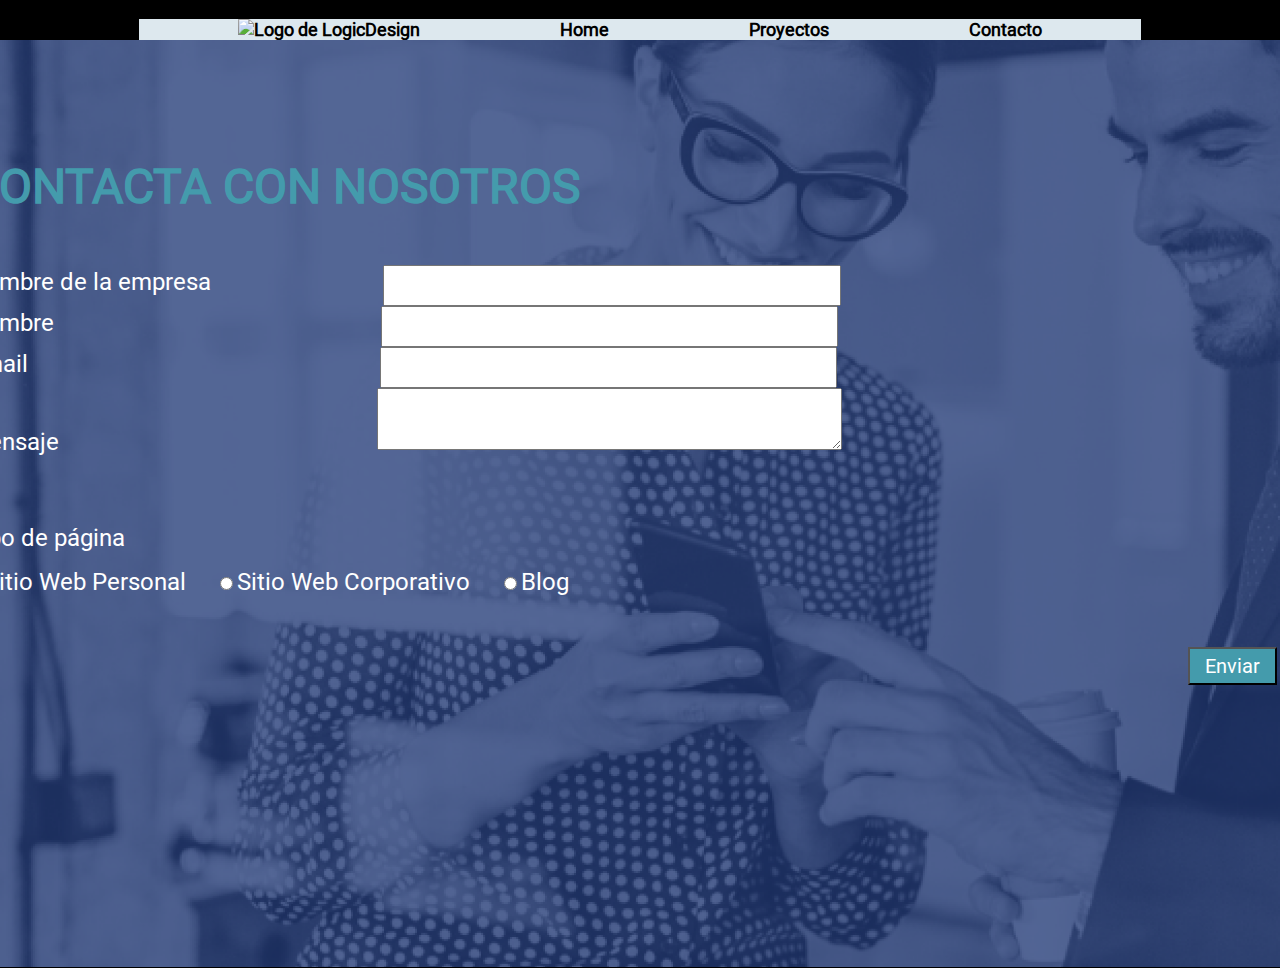
==== pages/contact.html @ a8efd609 "Formulario Hecho" ====
<!DOCTYPE html>
<html lang="es">

    <head>
        <meta charset="UTF-8">
        <meta name="viewport" content="width=device-width, initial-scale=1.0">
        <title>LogicDesign</title>
        <link rel="stylesheet" href="../resources/css/styles.css">;
    </head>

    <body>
        <!--ENCABEZADO-->

        <header id="contacto">

            <!--MENÚ-->
            <nav>

                <!-- CONTENEDOR PARA CENTRAR EL HEADER-->
                <div id="contenedorCentrado">

                    <a class="enlacesHeader" id="enlaceHomeLogo" href="./index.html">
                        <img id="logo" src="../resources/images/header/logicdesign.png" alt="Logo de LogicDesign">
                    </a>
                    <a class="enlacesHeader" id="enlaceHome" href="./index.html">Home</a>
                    <a class="enlacesHeader" id="enlaceProyectos" href="./index.html#proyectos">Proyectos</a>
                    <a class="enlacesHeader" id="enlaceContacto" href="contact.html">Contacto</a> 
                </div> 

            </nav>
            
        </header>

    <!--SECCION DEL FORMULARIO-->
        <main>
            <!--FORMULARIO-->
                <form action="mailto:logicdesigncartagena@gmail.com" method="post" enctype="text/plain">
                    <h1>CONTACTA CON NOSOTROS</h1>
                    <label class="datosContacto" for="empresa">Nombre de la empresa</label>
                    <input type="text" name="empresa" id="empresa">

                    <br>

                    <label class="datosContacto" for="nombre">Nombre</label>
                    <input type="text" name="nombre" id="nombre">

                    <br>

                    <label class="datosContacto" for="email">Email</label>
                    <input type="text" name="email" id="email">

                    <br>

                    <label class="datosContacto" for="mensaje">Mensaje</label>
                    <textarea name="mensaje" id="mensaje" cols="56" rows="4"></textarea>

                    <div id="tipoPagina">
                        <p>Tipo de página</p>
                        
                        <div id="elecciones">
                            <input type="radio" name="tipo" id="personal">
                            <label for="personal">Sitio Web Personal</label>
                            
                            <input type="radio" name="tipo" id="corporativo">
                            <label for="corporativo">Sitio Web Corporativo</label>
                            
                            <input type="radio" name="tipo" id="blog">
                            <label for="blog">Blog</label>
                        </div>
                    </div>
                    <input type="reset" value="Limpiar">
                    <input type="submit" value="Enviar">
                </form>
        </main>

    </body>
</html>
---- resources/css/styles.css ----
/*IMPORTAR LA FUENTE ROBOTO*/
@font-face {
    font-family: 'Roboto';
    src: url('/resources/fonts/Roboto-Regular.ttf') format('truetype'),
        url('/resources/fonts/Roboto-Regular.ttf') format('truetype');
    font-weight: normal;
    font-style: normal;
}
/*QUITARLE LOS MÁRGENES A TODOS LOS ELEMENTOS DE LA PÁGINA*/
* {
    margin: 0px;
    padding: 0px;
}
/*ESTRUCTURAR EN EL CENTRO TODOS LOS ELEMENTOS DEL BODY, PONER EL FONDO DE ATRÁS NEGRO Y LA FUENTE ROBOTO*/
body {
    display: flex;
    flex-direction: column;
    justify-content: center;
    align-items: center;
    text-align: center;

    font-family: "Roboto";
    background-color: black;
    width: 100vw;

}
/*TAMAÑO DEL VIDEO*/
#videopublicitario {
    width: 85%;
}
/*POSICIÓN,TAMAÑO Y ESTILO DEL TÍTULO FRONTAL DEL VIDEO*/
#fondotitulo{
    display: flex;
    align-items: center;
    position: absolute;
    top: 364px;
    left: 158px;
    width: 722px;
    height: 213px;
    text-align: start;
    color: white; 
    background-color: rgba(0, 0, 0, 0.6);
}
#fondotitulo h1{
    font-size: 55px;
}
/*TAMAÑO DEL CONTENEDOR DE LOS ARTÍCULOS*/
#seccion1 {
    width: 85%;
}
/*TAMAÑO Y DISPOSICIÓN DE CADA UNO DE LOS ARTÍCULOS*/
.caracteristicas {
    display: flex;
    justify-content: center;
    align-items: center;
    text-align: center;

    width: 100%;
    min-height: 600px;

}
/*TAMAÓ DE LAS IMÁGENES DE LOS ARTÍCULOS*/
.caracteristicas img{
    width: 50%;
}
/*TAMAÑO DE LOS PÁRRAFOS Y DISPOSICIÓN*/
.texto{
    width: 50%;
    text-align: justify;
    padding: 70px;
}
/*TAMAÑO DEL TEXTO*/
.caracteristicas p {
    font-size: 24px;
}
/*TAMAÑO DE LOS TÍTULOS DE LOS TEXTOS*/
.caracteristicas h2{
    font-size: 28px;
}
/*COLOR DE LAS PALABRAS EN NEGRITA DENTRO DE LOS PÁRRAFOS*/
.caracteristicas p b {
    color: #449BAC;
}
/*FONDOS CLAROS*/
.claro {
    background-color: white;
}
/*FONDOS OSCUROS*/
.oscuro {
    background-color: black;
    color: white;
}
/*MÁRGENES A LA IZQUIERDA DE LAS IMÁGENES EN LOS FONDOS CLAROS*/
.claro img {
    margin-left: 80px;
}
/*MÁRGENES A LA IZQUIERDA DE LAS IMÁGENES EN LOS FONDOS OSCUROS*/
.oscuro img{
    margin-right: 80px;
}
/*LA PRIMERA IMAGEN DE LOS FONDOS CLAROS TIENE FONDO BLANCO, POR LO QUE HAY QUE APLICAR MENOSM MARGEN EN ESA CONCRETAMENTE PARA DAR SENSACIÓN DE ALINEACIÓN*/
#imagenconbordeblanco{
    margin: 0px;
}
/*AJUSTES DEL LOGO, EL TAMAÑO ORIGINAL ES 99X88*/
#logo{
    width: 59.5px;
    height: 52.8px;
}
/*COLOR DE FONDO Y TAMAÑO DEL HEADER*/
header#home{
    background-color: #DDE8EE;
    width: 85%;
}
/*HEADER DEL FORMULARIO DE CONTACTO*/
header#contacto{
    background-color: #DDE8EE;
    width: 78.3%;
}
/*ESTO SE USA PARA PREPARAR EL CENTRADO DE LOS ENLACES DEL HEADER*/
header nav #contenedorCentrado{
    display: flex;
    justify-content: center;
    align-items: center;
    height: 100%;
}
/*ESTO SE UTILIZA PARA CENTRAR LOS ENLACES EN EL HEADER*/
header nav a{
    text-decoration: none;
    margin: 0 7%;
    font-weight: bold;
    font-size: 18px;
}
/*ESTO ES PARA LOS ENLACES VISITADOS Y NO VISITADOS*/
a:link, a:visited{
    color: #000000;
}
/*ESTO ES PARA LOS ENLACES CUANDO LE PASAS EL CURSOR POR ENCIMA*/
a:hover, a:active{
    color: #449BAC;
}
/**/
form{
    background-image: url(../images/form/contacto.png);
    width: 1680px;
    height: 928px;
    text-align: left;
}
form .datosContacto, form h1, form p{
    padding-left: 10%;
}
/**/
form h1{
    color: #449BAC;
    font-size: 300%;
    padding-top: 7%;
    padding-bottom: 3%;
}
/**/
form label, form p{
    color: #FFFFFF;
    font-size: 150%;
}
form p{
    text-align: left;
    padding-bottom: 1%;
    padding-top: 4%;
}
#elecciones{
    padding-left: 10%;
}
#elecciones label{
    padding-right: 2%;
}
form br{
    margin: 2%;
}
.datosContacto{
    margin-right: 10%;
}
input[type="text"]{
    width: 27%;
    height: 4%;
}
form #nombre{
    margin-left: 9.2%;
}
form #email{
    margin-left: 10.7%;
}
form #mensaje{
    margin-left: 8.7%;
}
input[type="reset"], input[type="submit"]{
    float: right;
    color: #FFFFFF;
    background-color: #449BAC;
    font-family: Roboto;
    font-size: 20px;
    padding: 5px 15px 5px 15px;
    margin-right: 3%;
    margin-top: 3%;
}
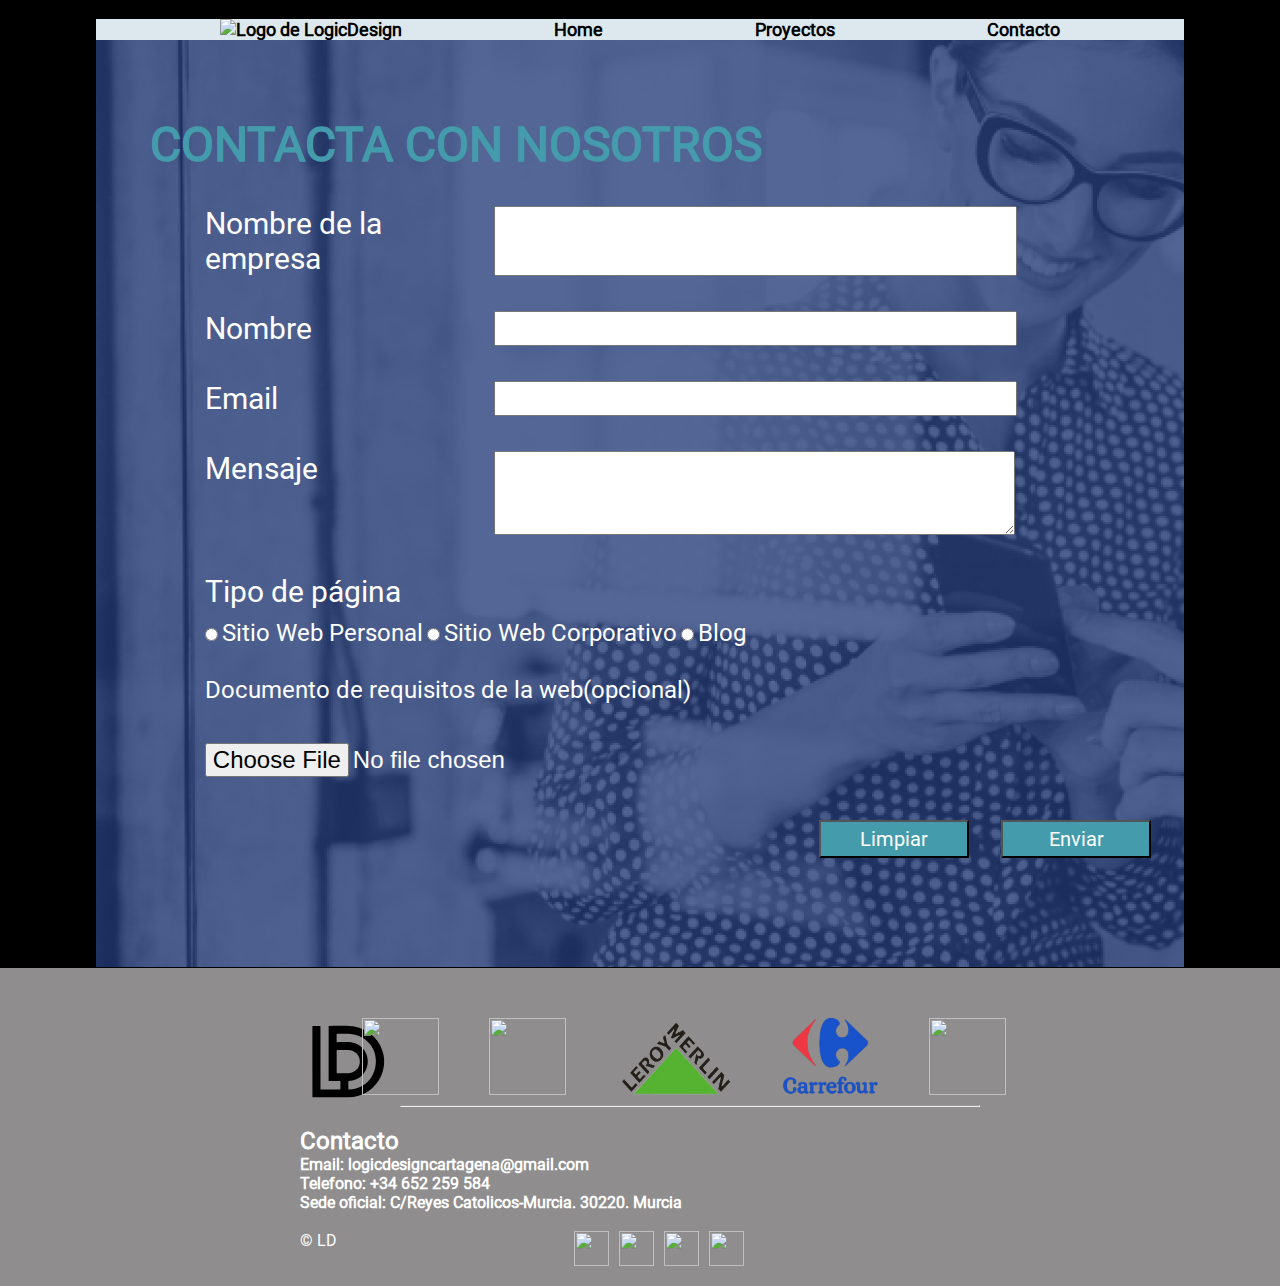
==== commit 4fba4c16: "Formulario Alineado Correctamente" ====
--- a/pages/contact.html
+++ b/pages/contact.html
@@ -32,46 +32,108 @@
         </header>
 
     <!--SECCION DEL FORMULARIO-->
-        <main>
+       
             <!--FORMULARIO-->
-                <form action="mailto:logicdesigncartagena@gmail.com" method="post" enctype="text/plain">
+                <div id="seccionFormulario">
                     <h1>CONTACTA CON NOSOTROS</h1>
-                    <label class="datosContacto" for="empresa">Nombre de la empresa</label>
-                    <input type="text" name="empresa" id="empresa">
-
-                    <br>
-
-                    <label class="datosContacto" for="nombre">Nombre</label>
-                    <input type="text" name="nombre" id="nombre">
-
-                    <br>
-
-                    <label class="datosContacto" for="email">Email</label>
-                    <input type="text" name="email" id="email">
-
-                    <br>
-
-                    <label class="datosContacto" for="mensaje">Mensaje</label>
-                    <textarea name="mensaje" id="mensaje" cols="56" rows="4"></textarea>
-
-                    <div id="tipoPagina">
-                        <p>Tipo de página</p>
+                    <form action="mailto:logicdesigncartagena@gmail.com" method="post" enctype="text/plain">
+                    
+                        <div id="datosContactoSeccion1">
+                            <label for="empresa">Nombre de la empresa</label>
+                            <input type="text" name="empresa" id="empresa">
+                                              
+                            
+                            <label for="nombre">Nombre</label>
+                            <input type="text" name="nombre" id="nombre">
+                                                                                            
+                            
+                            <label for="email">Email</label>
+                            <input type="text" name="email" id="email">
+                            
+                            
+                            <label for="mensaje">Mensaje</label>
+                            <textarea name="mensaje" id="mensaje" cols="60" rows="4"></textarea>
+                        </div>
                         
-                        <div id="elecciones">
+                        <div id="datosContactoSeccion2">
+                            <p>Tipo de página</p>
+                            
+                        
                             <input type="radio" name="tipo" id="personal">
                             <label for="personal">Sitio Web Personal</label>
-                            
+                                
                             <input type="radio" name="tipo" id="corporativo">
                             <label for="corporativo">Sitio Web Corporativo</label>
-                            
+                                    
                             <input type="radio" name="tipo" id="blog">
                             <label for="blog">Blog</label>
+                            <br>
+                        
+                        
+                            
+                            <div id="seccionFichero">
+                                <label for="fichero">Documento de requisitos de la web(opcional)</label><br>
+                                <input id="fichero" name="fichero" type="file">
+                            </div>
                         </div>
+                        
+                        <input type="submit" value="Enviar">
+                        <input type="reset" value="Limpiar">
+                        
+                    </form>
+                </div id="Seccion formulario"v>
+          <!-- FOOTER -->
+          <footer>
+            <div class="first-child-footer">
+                <img id="logoFooter" src="../resources/images/logoPaginaWeb.svg" width="88" height="88">
+                <div class="marks">
+                    <img src="../resources/images/brands/logo-loader.png" width="77" height="77">
+                    <img src="../resources/images/brands/kisspng-mercedes-benz-sprinter-car-mercedes-benz-s-class-m-mercedes-logo-5a6b1571cd39d6.0805014315169672818406.png" width="77" height="77">
+                    <img src="../resources/images/brands/images-blog-couverture-leroymerlin.png" width="115" height="77">
+                    <img src="../resources/images/brands/5842906ca6515b1e0ad75abb.png" width="100" height="77">
+                    <img src="../resources/images/brands/Burger_King_logo_(1994).svg.png" width="77" height="77">
+                </div>
+            </div>
+            <hr>
+            <div class="dataInfo-child-footer">
+                <div class="dataContact">
+                    <h2>Contacto</h3>
+                    <p><b>Email: logicdesigncartagena@gmail.com</b></p>
+                    <p><b>Telefono: +34 652 259 584</b></p>
+                    <p><b>Sede oficial: C/Reyes Catolicos-Murcia. 30220. Murcia</b></p>
+                </div>
+                <div class="iframe_footer_page">
+                    <div id="wrapper-9cd199b9cc5410cd3b1ad21cab2e54d3"> 
+                        <div id="map-9cd199b9cc5410cd3b1ad21cab2e54d3" class="c"></div>
+                        <script>(
+                            function () {
+                        var setting = {"height":137,"width":669,"zoom":16,"queryString":"CIFP Carlos III, Calle Carlos III, Cartagena, España","place_id":"ChIJK4y84CRCYw0RYFSFhql4LfY","satellite":true,"centerCoord":[37.605677512232006,-0.9901570500000156],"cid":"0xf62d78a986855460","lang":"es","cityUrl":"/spain/la-manga-del-mar-menor-19354","cityAnchorText":"Mapa de La Manga del Mar Menor, Province of Murcia, España","id":"map-9cd199b9cc5410cd3b1ad21cab2e54d3","embed_id":"826651"};
+                        var d = document;
+                        var s = d.createElement('script');
+                        s.src = 'https://1map.com/js/script-for-user.js?embed_id=826651';
+                        s.async = true;
+                        s.onload = function (e) {
+                        window.OneMap.initMap(setting)
+                        };
+                        var to = d.getElementsByTagName('script')[0];
+                        to.parentNode.insertBefore(s, to);
+                    })();
+                    </script>
                     </div>
-                    <input type="reset" value="Limpiar">
-                    <input type="submit" value="Enviar">
-                </form>
-        </main>
+                </div>
+            </div>
+            <br>
+            <div class="last-child-footer">
+                <p>© LD</p>
+                <div class="plathaforms">
+                    <img src="../resources/images/icons/CaraLibro.png" width="35" height="35">
+                    <img src="../resources/images/icons/Instagram.png" width="35" height="35">
+                    <img src="../resources/images/icons/X.png" width="35" height="35">
+                    <img src="../resources/images/icons/Youtube.png" width="35" height="35">
+                </div>
+            </div>
+        </footer>
+
 
     </body>
 </html>--- a/resources/css/styles.css
+++ b/resources/css/styles.css
@@ -1,4 +1,3 @@
-
 /*IMPORTAR LA FUENTE ROBOTO*/
 @font-face {
     font-family: 'Roboto';
@@ -7,11 +6,13 @@
     font-weight: normal;
     font-style: normal;
 }
+
 /*QUITARLE LOS MÁRGENES A TODOS LOS ELEMENTOS DE LA PÁGINA*/
 * {
     margin: 0px;
     padding: 0px;
 }
+
 /*ESTRUCTURAR EN EL CENTRO TODOS LOS ELEMENTOS DEL BODY, PONER EL FONDO DE ATRÁS NEGRO Y LA FUENTE ROBOTO*/
 body {
     display: flex;
@@ -21,16 +22,18 @@
     text-align: center;
 
     font-family: "Roboto";
-    background-color: black;
+    background-color: rgb(0, 0, 0);
     width: 100vw;
 
 }
+
 /*TAMAÑO DEL VIDEO*/
 #videopublicitario {
     width: 85%;
 }
+
 /*POSICIÓN,TAMAÑO Y ESTILO DEL TÍTULO FRONTAL DEL VIDEO*/
-#fondotitulo{
+#fondotitulo {
     display: flex;
     align-items: center;
     position: absolute;
@@ -39,16 +42,19 @@
     width: 722px;
     height: 213px;
     text-align: start;
-    color: white; 
+    color: white;
     background-color: rgba(0, 0, 0, 0.6);
 }
-#fondotitulo h1{
+
+#fondotitulo h1 {
     font-size: 55px;
 }
+
 /*TAMAÑO DEL CONTENEDOR DE LOS ARTÍCULOS*/
 #seccion1 {
     width: 85%;
 }
+
 /*TAMAÑO Y DISPOSICIÓN DE CADA UNO DE LOS ARTÍCULOS*/
 .caracteristicas {
     display: flex;
@@ -60,140 +66,178 @@
     min-height: 600px;
 
 }
+
 /*TAMAÓ DE LAS IMÁGENES DE LOS ARTÍCULOS*/
-.caracteristicas img{
+.caracteristicas img {
     width: 50%;
 }
+
 /*TAMAÑO DE LOS PÁRRAFOS Y DISPOSICIÓN*/
-.texto{
+.texto {
     width: 50%;
     text-align: justify;
     padding: 70px;
 }
+
 /*TAMAÑO DEL TEXTO*/
 .caracteristicas p {
     font-size: 24px;
 }
+
 /*TAMAÑO DE LOS TÍTULOS DE LOS TEXTOS*/
-.caracteristicas h2{
+.caracteristicas h2 {
     font-size: 28px;
 }
+
 /*COLOR DE LAS PALABRAS EN NEGRITA DENTRO DE LOS PÁRRAFOS*/
 .caracteristicas p b {
     color: #449BAC;
 }
+
 /*FONDOS CLAROS*/
 .claro {
     background-color: white;
 }
+
 /*FONDOS OSCUROS*/
 .oscuro {
     background-color: black;
     color: white;
 }
+
 /*MÁRGENES A LA IZQUIERDA DE LAS IMÁGENES EN LOS FONDOS CLAROS*/
 .claro img {
     margin-left: 80px;
 }
+
 /*MÁRGENES A LA IZQUIERDA DE LAS IMÁGENES EN LOS FONDOS OSCUROS*/
-.oscuro img{
+.oscuro img {
     margin-right: 80px;
 }
+
 /*LA PRIMERA IMAGEN DE LOS FONDOS CLAROS TIENE FONDO BLANCO, POR LO QUE HAY QUE APLICAR MENOSM MARGEN EN ESA CONCRETAMENTE PARA DAR SENSACIÓN DE ALINEACIÓN*/
-#imagenconbordeblanco{
+#imagenconbordeblanco {
     margin: 0px;
 }
+
+
+
 /*AJUSTES DEL LOGO, EL TAMAÑO ORIGINAL ES 99X88*/
-#logo{
+#logo {
     width: 59.5px;
     height: 52.8px;
 }
+
 /*COLOR DE FONDO Y TAMAÑO DEL HEADER*/
-header#home{
+header#home {
     background-color: #DDE8EE;
     width: 85%;
 }
+
 /*HEADER DEL FORMULARIO DE CONTACTO*/
-header#contacto{
+header#contacto {
     background-color: #DDE8EE;
-    width: 78.3%;
-}
+    width: 85%;
+}
+
 /*ESTO SE USA PARA PREPARAR EL CENTRADO DE LOS ENLACES DEL HEADER*/
-header nav #contenedorCentrado{
+header nav #contenedorCentrado {
     display: flex;
     justify-content: center;
     align-items: center;
     height: 100%;
 }
+
 /*ESTO SE UTILIZA PARA CENTRAR LOS ENLACES EN EL HEADER*/
-header nav a{
+header nav a {
     text-decoration: none;
     margin: 0 7%;
     font-weight: bold;
     font-size: 18px;
 }
+
 /*ESTO ES PARA LOS ENLACES VISITADOS Y NO VISITADOS*/
-a:link, a:visited{
+a:link,
+a:visited {
     color: #000000;
 }
+
 /*ESTO ES PARA LOS ENLACES CUANDO LE PASAS EL CURSOR POR ENCIMA*/
-a:hover, a:active{
+a:hover,
+a:active {
     color: #449BAC;
 }
-/**/
-form{
+
+/*PARA HACER LA BASE DEL FONDO DEL FORMULARIO*/
+#seccionFormulario{
     background-image: url(../images/form/contacto.png);
-    width: 1680px;
+    width: 85%;
     height: 928px;
     text-align: left;
 }
-form .datosContacto, form h1, form p{
+
+form #datosContactoSeccion1{
+    display: grid;
+    grid-template-columns: 1fr 1fr;
+    gap: 35px;
+    width: 50%;
     padding-left: 10%;
 }
-/**/
-form h1{
+
+form #datosContactoSeccion1 label{
+    text-align: left;
+    margin-right: 15%;
+}
+
+form #datosContactoSeccion2{
+    padding-left: 10%;
+}
+#datosContactoSeccion2 p, #datosContactoSeccion1 label{
+    font-size: 30px;
+}
+
+/*PARA CAMBIAR EL COLOR Y OTRAS COSAS DEL TITULO DEL FORMULARIO*/
+#seccionFormulario h1 {
     color: #449BAC;
     font-size: 300%;
     padding-top: 7%;
     padding-bottom: 3%;
-}
-/**/
-form label, form p{
+    padding-left: 5%;
+}
+
+/*PARA DARLE COLOR Y TAMAÑO AL PARRAFO Y LAS ETIQUETAS DEL FORMULARIO*/
+form label,
+form p,input[type="file"] {
     color: #FFFFFF;
     font-size: 150%;
 }
-form p{
-    text-align: left;
+
+/*PARA CAMBIAR*/
+form p,input[type="file"] {
     padding-bottom: 1%;
     padding-top: 4%;
-}
-#elecciones{
-    padding-left: 10%;
-}
-#elecciones label{
-    padding-right: 2%;
-}
-form br{
-    margin: 2%;
-}
-.datosContacto{
-    margin-right: 10%;
-}
-input[type="text"]{
-    width: 27%;
-    height: 4%;
-}
-form #nombre{
-    margin-left: 9.2%;
-}
-form #email{
-    margin-left: 10.7%;
-}
-form #mensaje{
-    margin-left: 8.7%;
-}
-input[type="reset"], input[type="submit"]{
+}/*
+input[type="file"]{
+   width: 100%;
+   padding-left: 120px;
+}*/
+
+/*PARA MODIFICAR LOS INPUT DE TIPO TEXTO*/
+#seccionFormulario input[type="text"], #seccionFormulario textarea{
+    width: 200%;
+    padding: 5px;
+    font-size: 16px;
+}
+
+#seccionFichero{
+    padding-top: 3%;
+}
+
+/*PARA LOS BOTONES DEL FINAL, QUE ESTEN A LA DERECHA*/
+input[type="reset"],
+input[type="submit"]{
     float: right;
+    width: 150px;
     color: #FFFFFF;
     background-color: #449BAC;
     font-family: Roboto;
@@ -201,4 +245,85 @@
     padding: 5px 15px 5px 15px;
     margin-right: 3%;
     margin-top: 3%;
+}
+input[type="reset"],
+input[type="submit"]:hover {
+    cursor: pointer;
+}
+
+/** PROYECTOS REALIZADOS **/
+.proyectosRealizados {
+    text-align: center;
+    display: grid;
+    justify-content: center;
+    align-items: center;
+    background-color: white;
+
+    width: 85.5%;
+    min-height: 600px;
+}
+
+.proyectosRealizados>h3 {
+    font-size: 40px;
+}
+
+.proyectosRealizados>p {
+    font-size: 20px;
+}
+
+td {
+    padding-bottom: 75px;
+}
+
+
+/** FOOTER **/
+
+footer {
+    padding-top: 50px;
+    padding-left: 300px;
+    padding-right: 300px;
+    padding-bottom: 20px;
+    background-color: #8f8d8d;
+}
+
+#logoFooter {
+    float: left;
+}
+
+hr {
+    margin-left: 100px;
+}
+
+.marks {
+    display: flex;
+    justify-content: center;
+    align-items: center;
+    gap: 50px;
+    margin-bottom: 10px;
+}
+
+.dataInfo-child-footer {
+    display: flex;
+}
+
+.dataContact {
+    color: white;
+    margin-right: auto;
+    margin-top: 20px;
+    text-align: start;
+}
+
+.iframe_footer_page {
+    margin-top: 20px;
+}
+
+.last-child-footer p {
+    color: white;
+    float: left;
+}
+
+.plathaforms {
+    display: flex;
+    justify-content: center;
+    gap: 10px;
 }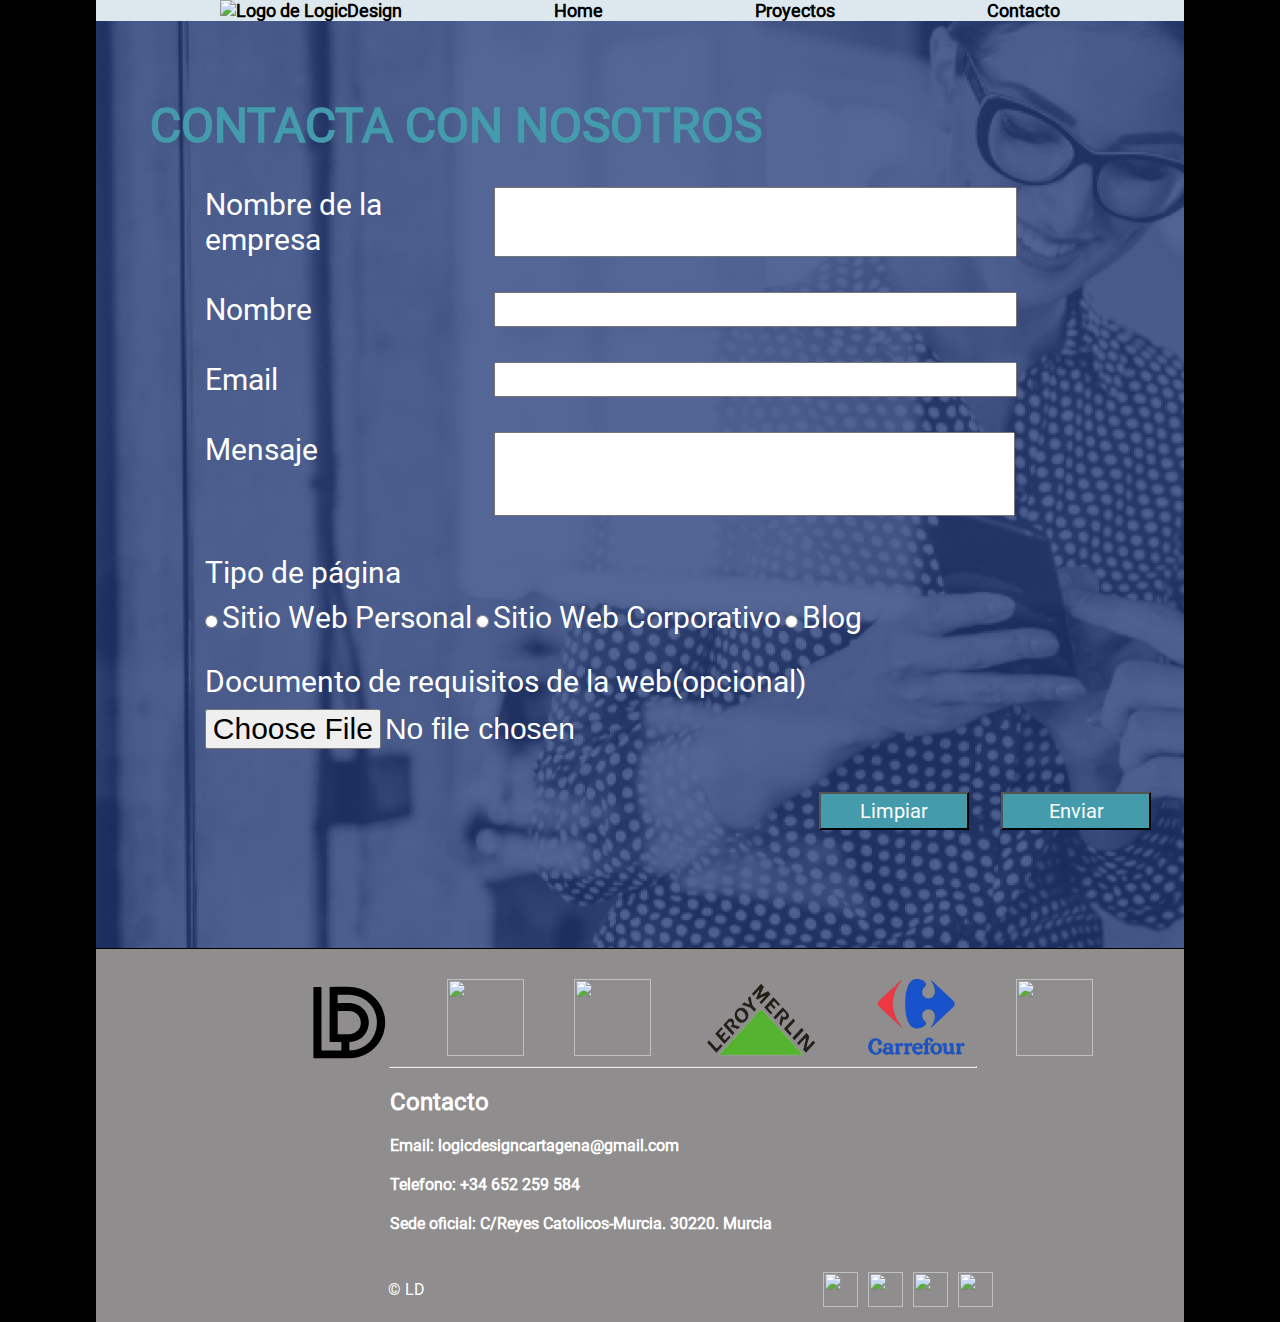
==== commit 3d198a09: "Merge pull request #5 from Manuelfsr/master" ====
--- a/pages/contact.html
+++ b/pages/contact.html
@@ -5,12 +5,11 @@
         <meta charset="UTF-8">
         <meta name="viewport" content="width=device-width, initial-scale=1.0">
         <title>LogicDesign</title>
-        <link rel="stylesheet" href="../resources/css/styles.css">;
+        <link rel="stylesheet" href="../resources/css/styles.css">
     </head>
 
     <body>
         <!--ENCABEZADO-->
-
         <header id="contacto">
 
             <!--MENÚ-->
@@ -79,9 +78,8 @@
                         
                         <input type="submit" value="Enviar">
                         <input type="reset" value="Limpiar">
-                        
                     </form>
-                </div id="Seccion formulario"v>
+                </div id="Seccion formulario">
           <!-- FOOTER -->
           <footer>
             <div class="first-child-footer">
@@ -97,7 +95,7 @@
             <hr>
             <div class="dataInfo-child-footer">
                 <div class="dataContact">
-                    <h2>Contacto</h3>
+                    <h2>Contacto</h2>
                     <p><b>Email: logicdesigncartagena@gmail.com</b></p>
                     <p><b>Telefono: +34 652 259 584</b></p>
                     <p><b>Sede oficial: C/Reyes Catolicos-Murcia. 30220. Murcia</b></p>
--- a/resources/css/styles.css
+++ b/resources/css/styles.css
@@ -209,7 +209,7 @@
 form label,
 form p,input[type="file"] {
     color: #FFFFFF;
-    font-size: 150%;
+    font-size: 30px;
 }
 
 /*PARA CAMBIAR*/
@@ -231,6 +231,12 @@
 
 #seccionFichero{
     padding-top: 3%;
+}
+#fichero{
+    padding-top: 10px;
+}
+#mensaje{
+    resize: none;
 }
 
 /*PARA LOS BOTONES DEL FINAL, QUE ESTEN A LA DERECHA*/
@@ -259,7 +265,7 @@
     align-items: center;
     background-color: white;
 
-    width: 85.5%;
+    width: 85%;
     min-height: 600px;
 }
 
@@ -279,25 +285,27 @@
 /** FOOTER **/
 
 footer {
-    padding-top: 50px;
-    padding-left: 300px;
-    padding-right: 300px;
-    padding-bottom: 20px;
+    width: 85%;
+    padding-top: 30px;
+    padding-bottom: 15px;
     background-color: #8f8d8d;
 }
 
 #logoFooter {
     float: left;
+    margin-left: 205px;
 }
 
 hr {
     margin-left: 100px;
+    margin-right: 207px;
 }
 
 .marks {
     display: flex;
     justify-content: center;
     align-items: center;
+    width: 70%;
     gap: 50px;
     margin-bottom: 10px;
 }
@@ -308,22 +316,35 @@
 
 .dataContact {
     color: white;
-    margin-right: auto;
+    margin-right: 88px;
     margin-top: 20px;
     text-align: start;
+    margin-left: 294px;
+}
+.dataContact p,h2{
+   margin-bottom: 20px;
 }
 
 .iframe_footer_page {
     margin-top: 20px;
 }
-
-.last-child-footer p {
-    color: white;
-    float: left;
-}
-
-.plathaforms {
+.last-child-footer {
+    display: flex;
+    justify-content: start;
+    align-items: center;
+
+  }
+  
+  .last-child-footer p {
+    color: white; 
+    margin: 0;
+    margin-left: 292px;
+    margin-right: 233px;
+  }
+  
+  .plathaforms {
     display: flex;
     justify-content: center;
     gap: 10px;
-}+    width: 500px; 
+  }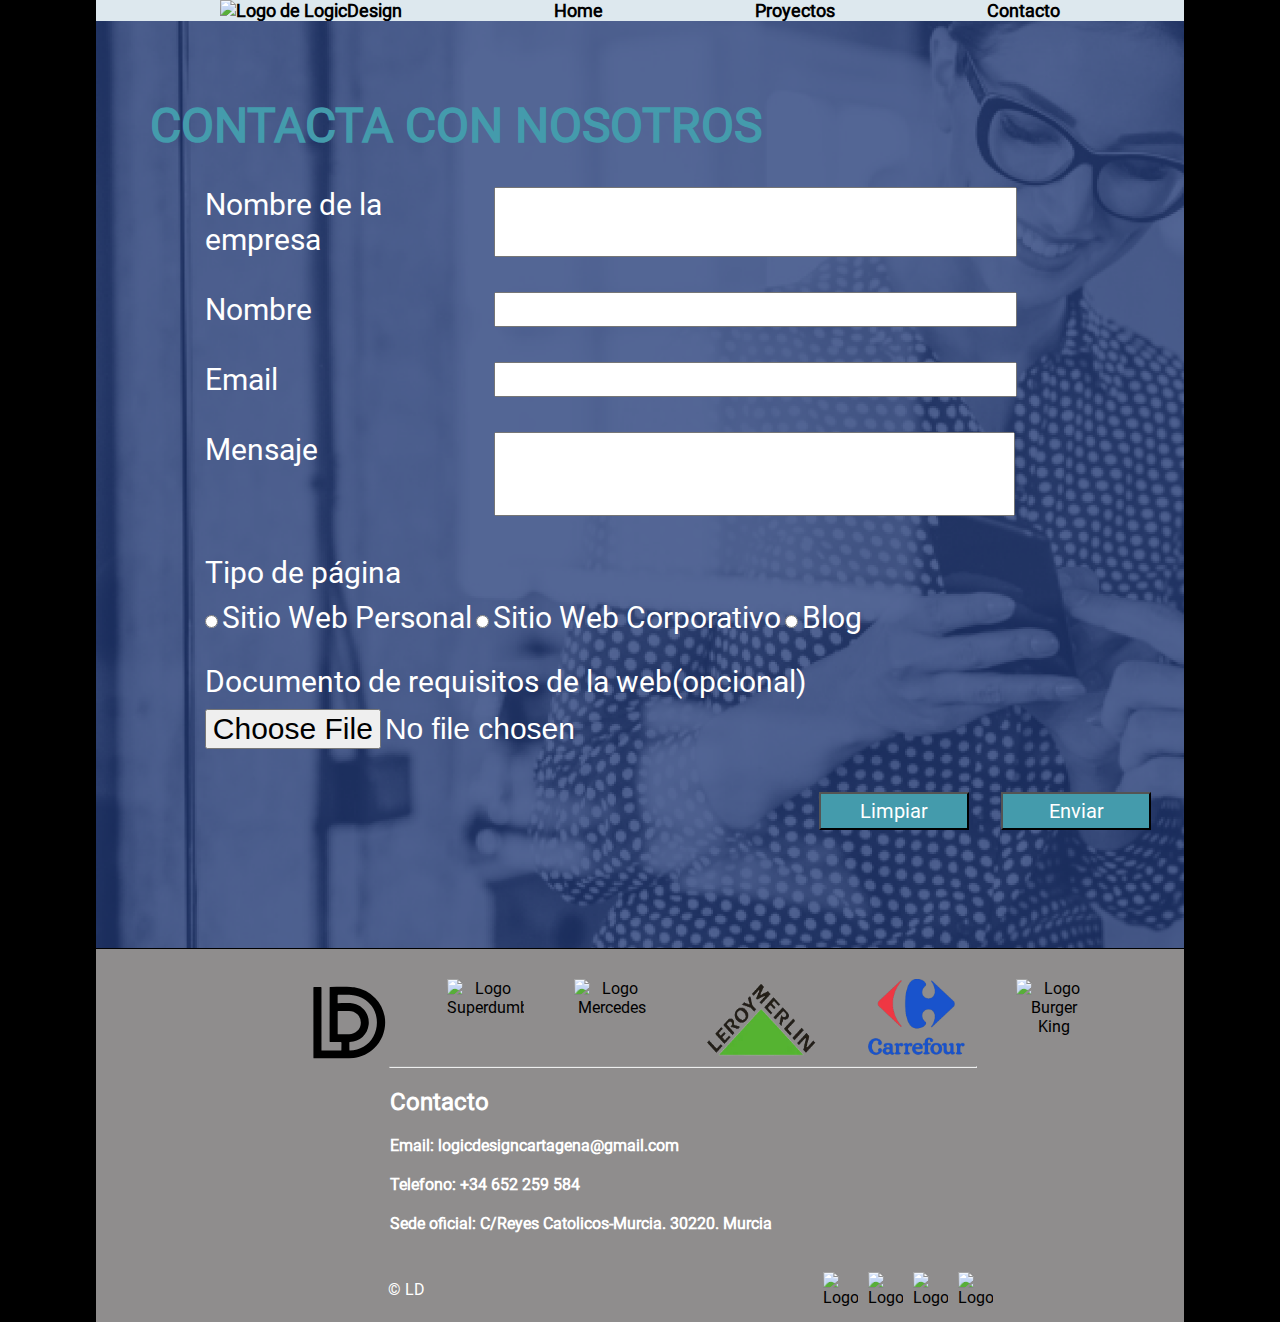
==== commit f42f1b70: "Merge pull request #6 from PatricioTristante/master" ====
--- a/pages/contact.html
+++ b/pages/contact.html
@@ -79,17 +79,18 @@
                         <input type="submit" value="Enviar">
                         <input type="reset" value="Limpiar">
                     </form>
-                </div id="Seccion formulario">
+                </div>
           <!-- FOOTER -->
           <footer>
             <div class="first-child-footer">
-                <img id="logoFooter" src="../resources/images/logoPaginaWeb.svg" width="88" height="88">
+                <img id="logoFooter" src="../resources/images/logoPaginaWeb.svg" alt="logo" width="88" height="88">
                 <div class="marks">
-                    <img src="../resources/images/brands/logo-loader.png" width="77" height="77">
-                    <img src="../resources/images/brands/kisspng-mercedes-benz-sprinter-car-mercedes-benz-s-class-m-mercedes-logo-5a6b1571cd39d6.0805014315169672818406.png" width="77" height="77">
-                    <img src="../resources/images/brands/images-blog-couverture-leroymerlin.png" width="115" height="77">
-                    <img src="../resources/images/brands/5842906ca6515b1e0ad75abb.png" width="100" height="77">
-                    <img src="../resources/images/brands/Burger_King_logo_(1994).svg.png" width="77" height="77">
+                    <img src="../resources/images/brands/logo-loader.png" alt="Logo Superdumbo" width="77" height="77">
+                    <img src="../resources/images/brands/kisspng-mercedes-benz-sprinter-car-mercedes-benz-s-class-m-mercedes-logo-5a6b1571cd39d6.0805014315169672818406.png"
+                    alt="Logo Mercedes" width="77" height="77">
+                    <img src="../resources/images/brands/images-blog-couverture-leroymerlin.png" alt="Logo Leroy Merlin" width="115" height="77">
+                    <img src="../resources/images/brands/5842906ca6515b1e0ad75abb.png" alt="Logo Carrefour" width="100" height="77">
+                    <img src="../resources/images/brands/Burger_King_logo_(1994).svg.png" alt="Logo Burger King" width="77" height="77">
                 </div>
             </div>
             <hr>
@@ -124,10 +125,10 @@
             <div class="last-child-footer">
                 <p>© LD</p>
                 <div class="plathaforms">
-                    <img src="../resources/images/icons/CaraLibro.png" width="35" height="35">
-                    <img src="../resources/images/icons/Instagram.png" width="35" height="35">
-                    <img src="../resources/images/icons/X.png" width="35" height="35">
-                    <img src="../resources/images/icons/Youtube.png" width="35" height="35">
+                    <img src="../resources/images/icons/CaraLibro.png" alt="Logo Facebook" width="35" height="35">
+                    <img src="../resources/images/icons/Instagram.png" alt="Logo Instagram" width="35" height="35">
+                    <img src="../resources/images/icons/X.png" alt="Logo X(Antiguo Twitter)" width="35" height="35">
+                    <img src="../resources/images/icons/Youtube.png" alt="Logo " width="35" height="35">
                 </div>
             </div>
         </footer>
